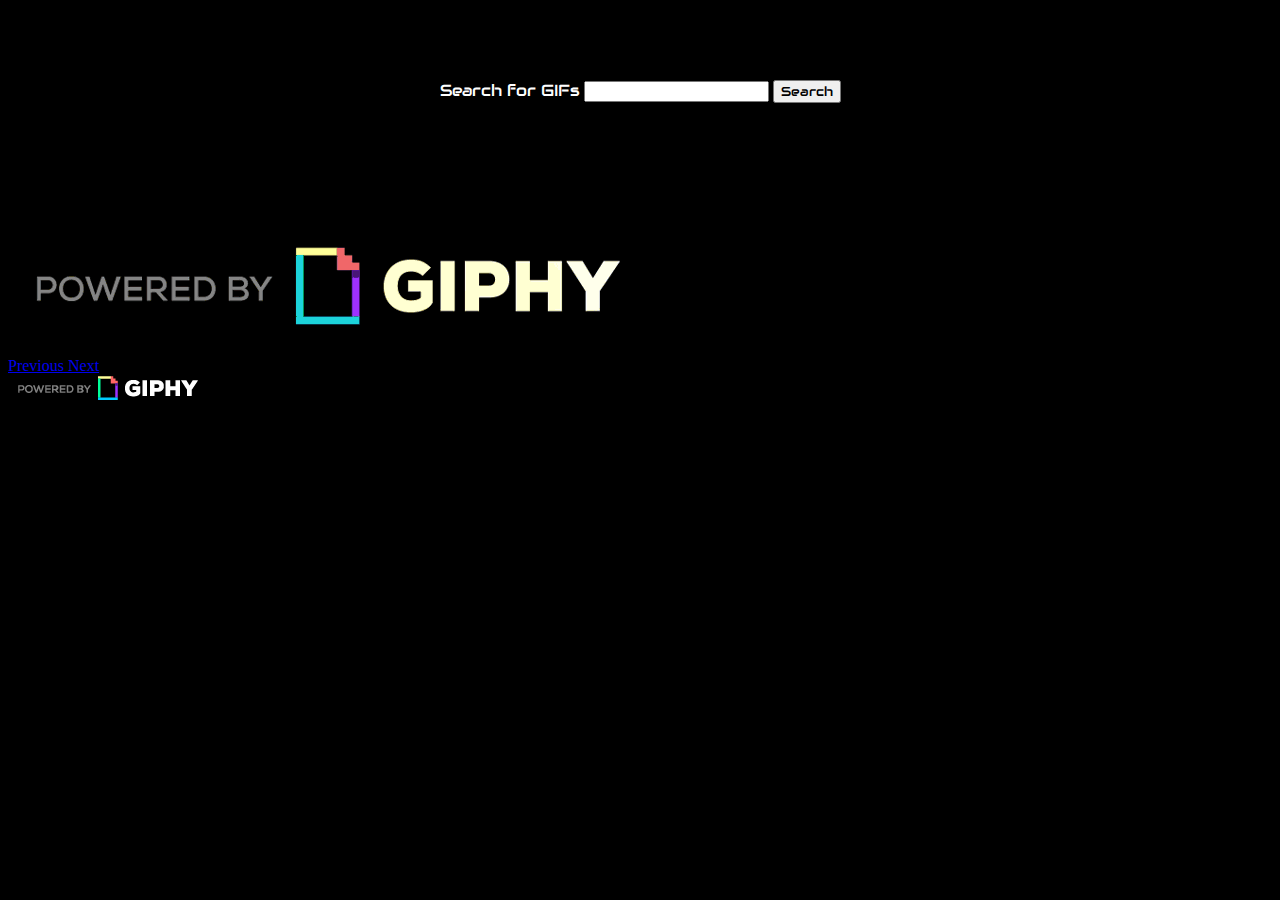
==== index.html @ 35f1b7cf "fourth commit" ====
<!DOCTYPE html>
<html lang="en">
<head>
    <meta charset="UTF-8">
    <meta http-equiv="X-UA-Compatible" content="IE=edge">
    <meta name="viewport" content="width=device-width, initial-scale=1.0">
    <title>Giphy API</title>
    <link rel="stylesheet" href="https://cdn.jsdelivr.net/npm/bootstrap@4.6.0/dist/css/bootstrap.min.css" integrity="sha384-B0vP5xmATw1+K9KRQjQERJvTumQW0nPEzvF6L/Z6nronJ3oUOFUFpCjEUQouq2+l" crossorigin="anonymous">

    <link rel="stylesheet" ref="text/css" href="styles.css">
    <link rel="stylesheet" href="https://fonts.googleapis.com/css?family=Audiowide">
</head>
<body>
    <div class="formDiv">
    <form action="">
        <label for="search">Search for GIFs</label>
        <input type="text" class="search">
        <button class="btn btn-light" id="submit" type="submit">Search</button>
</form>
</div>
<br>
<br>

<div id="carouselExampleIndicators" class="carousel slide" data-ride="carousel">
    <div class="carousel-inner">
      <div class="carousel-item active">
        <img src="./assets/PoweredBy_640_Horizontal_Light-Backgrounds_With_Logo.gif" class="d-block w-100" alt="...">
      </div>
    </div>
    <a class="carousel-control-prev" href="#carouselExampleIndicators" role="button" data-slide="prev">
      <span class="carousel-control-prev-icon" aria-hidden="true"></span>
      <span class="sr-only">Previous</span>
    </a>
    <a class="carousel-control-next" href="#carouselExampleIndicators" role="button" data-slide="next">
      <span class="carousel-control-next-icon" aria-hidden="true"></span>
      <span class="sr-only">Next</span>
    </a>
  </div>





<footer>
<img src="./assets/PoweredBy_200px-Black_HorizLogo.png" alt="" id="powered">
</footer>

<script src="https://code.jquery.com/jquery-3.5.1.slim.min.js" integrity="sha384-DfXdz2htPH0lsSSs5nCTpuj/zy4C+OGpamoFVy38MVBnE+IbbVYUew+OrCXaRkfj" crossorigin="anonymous"></script>
<script src="https://cdn.jsdelivr.net/npm/popper.js@1.16.1/dist/umd/popper.min.js" integrity="sha384-9/reFTGAW83EW2RDu2S0VKaIzap3H66lZH81PoYlFhbGU+6BZp6G7niu735Sk7lN" crossorigin="anonymous"></script>
<script src="https://cdn.jsdelivr.net/npm/bootstrap@4.6.0/dist/js/bootstrap.min.js" integrity="sha384-+YQ4JLhjyBLPDQt//I+STsc9iw4uQqACwlvpslubQzn4u2UU2UFM80nGisd026JF" crossorigin="anonymous"></script>
    <script src="giphy.js"></script>
</body>
</html>
---- styles.css ----
body {
    background: black;
}

label {
    color: white;
    font-family: "Audiowide", sans-serif;
}

button {
    font-family: "Audiowide", sans-serif;
}

footer {
    position:sticky;
}

.formDiv {
    margin: 5em;
    display: flex;
    justify-content: space-evenly;
    align-items: center;
}
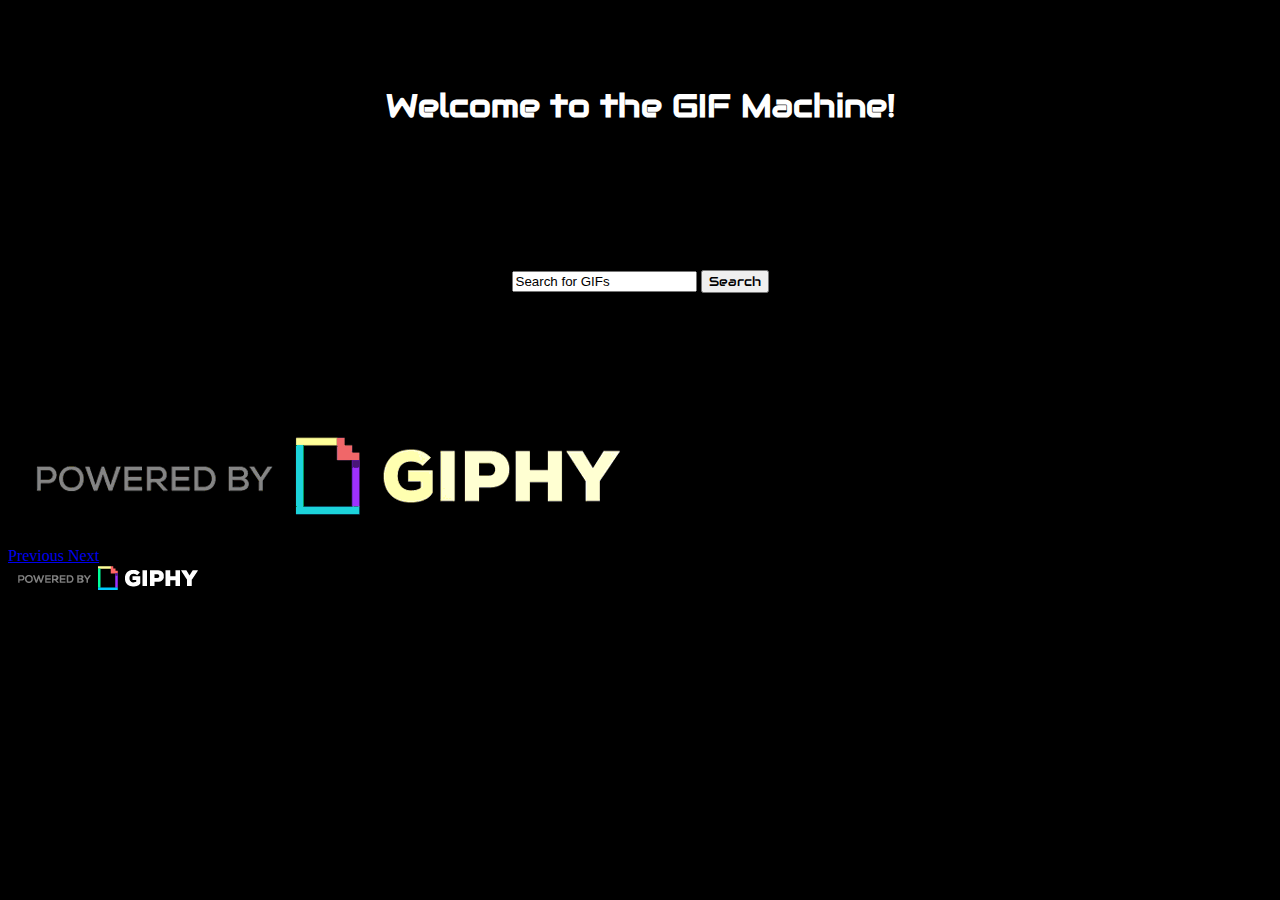
==== commit a5c9411e: "sixth commit" ====
--- a/index.html
+++ b/index.html
@@ -11,10 +11,11 @@
     <link rel="stylesheet" href="https://fonts.googleapis.com/css?family=Audiowide">
 </head>
 <body>
+  <h1 class="title">Welcome to the GIF Machine!</h1>
     <div class="formDiv">
     <form action="">
-        <label for="search">Search for GIFs</label>
-        <input type="text" class="search">
+        <!-- <label for="search" >Search for GIFs</label> -->
+        <input type="text" class="search" value='Search for GIFs'>
         <button class="btn btn-light" id="submit" type="submit">Search</button>
 </form>
 </div>
--- a/styles.css
+++ b/styles.css
@@ -20,4 +20,11 @@
     display: flex;
     justify-content: space-evenly;
     align-items: center;
+}
+.title {
+    padding: 2em;
+    text-align: center;
+    color: white;
+    font-family: "Audiowide", sans-serif;
+
 }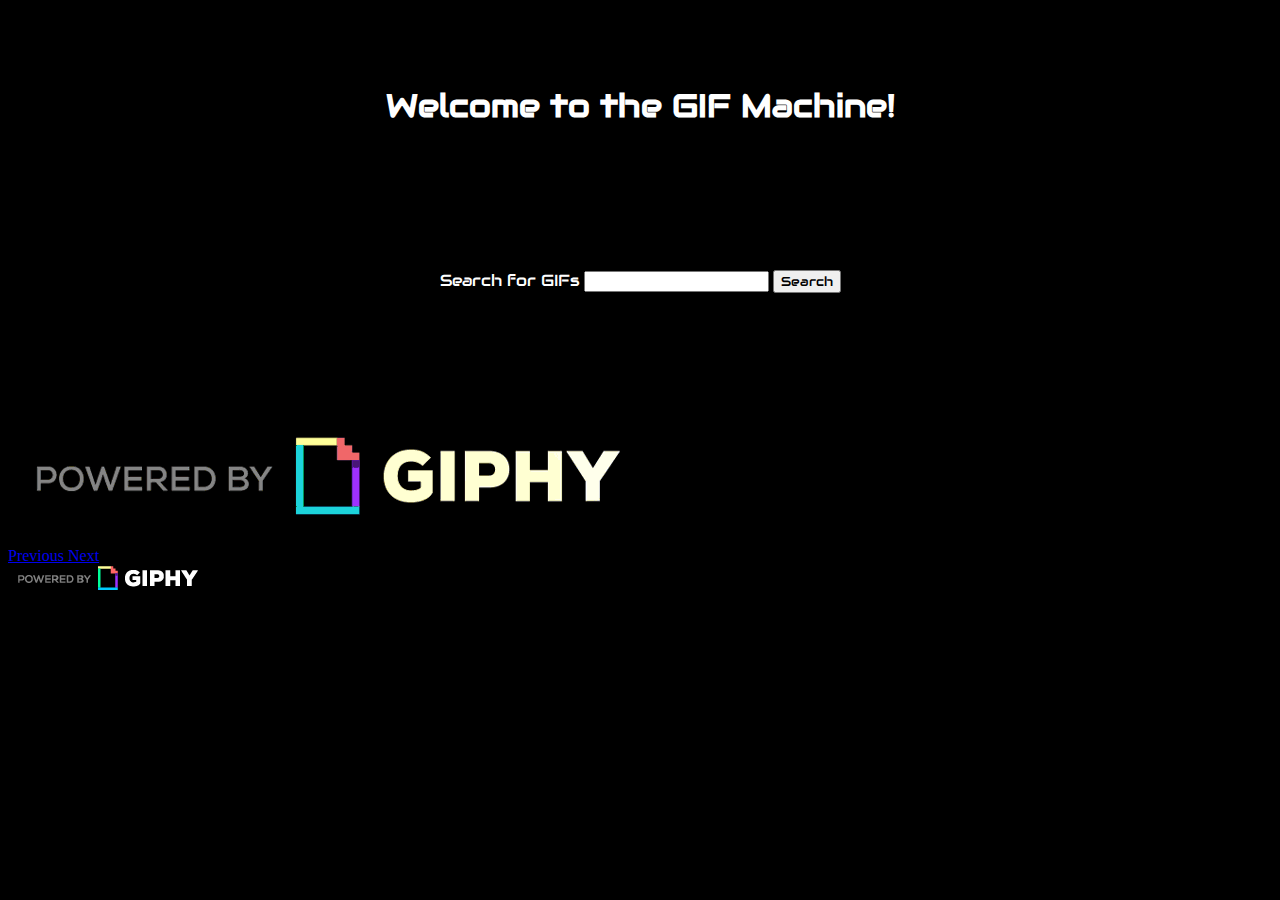
==== commit 1839ae26: "seventh commit" ====
--- a/index.html
+++ b/index.html
@@ -14,8 +14,8 @@
   <h1 class="title">Welcome to the GIF Machine!</h1>
     <div class="formDiv">
     <form action="">
-        <!-- <label for="search" >Search for GIFs</label> -->
-        <input type="text" class="search" value='Search for GIFs'>
+        <label for="search" >Search for GIFs</label>
+        <input type="text" class="search">
         <button class="btn btn-light" id="submit" type="submit">Search</button>
 </form>
 </div>
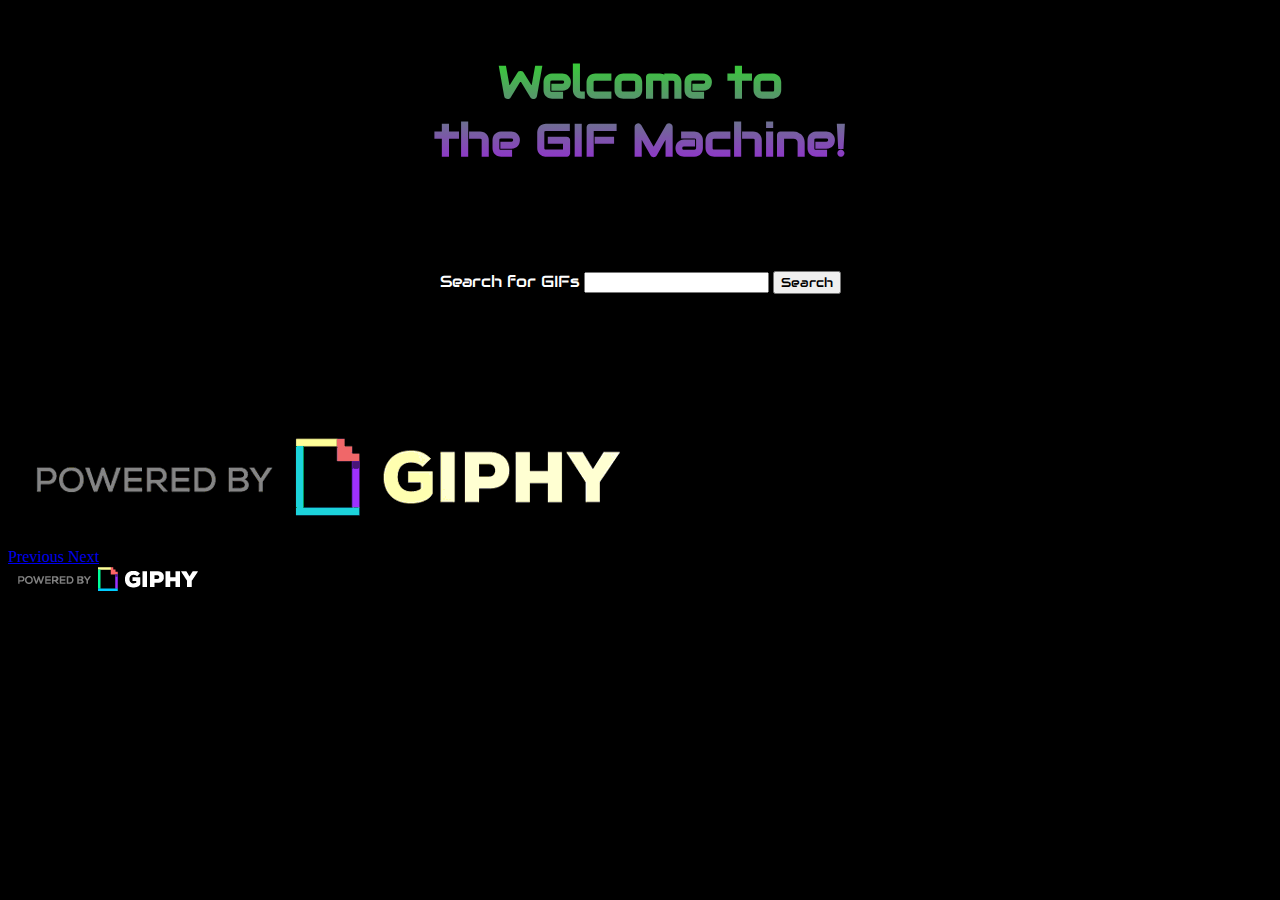
==== commit b754ee90: "seventh commit" ====
--- a/index.html
+++ b/index.html
@@ -11,7 +11,7 @@
     <link rel="stylesheet" href="https://fonts.googleapis.com/css?family=Audiowide">
 </head>
 <body>
-  <h1 class="title">Welcome to the GIF Machine!</h1>
+  <h1 class="title">Welcome to <br>the GIF Machine!</h1>
     <div class="formDiv">
     <form action="">
         <label for="search" >Search for GIFs</label>
--- a/styles.css
+++ b/styles.css
@@ -21,10 +21,13 @@
     justify-content: space-evenly;
     align-items: center;
 }
-.title {
-    padding: 2em;
+
+h1 {
+    font-family: 'Audiowide', sans-serif;
     text-align: center;
-    color: white;
-    font-family: "Audiowide", sans-serif;
-
-}+    padding: .5em;
+    font-size: 45px;
+    background: -webkit-linear-gradient(rgb(25, 255, 4), rgb(172, 4, 250));
+    -webkit-background-clip: text;
+    -webkit-text-fill-color: transparent;
+  }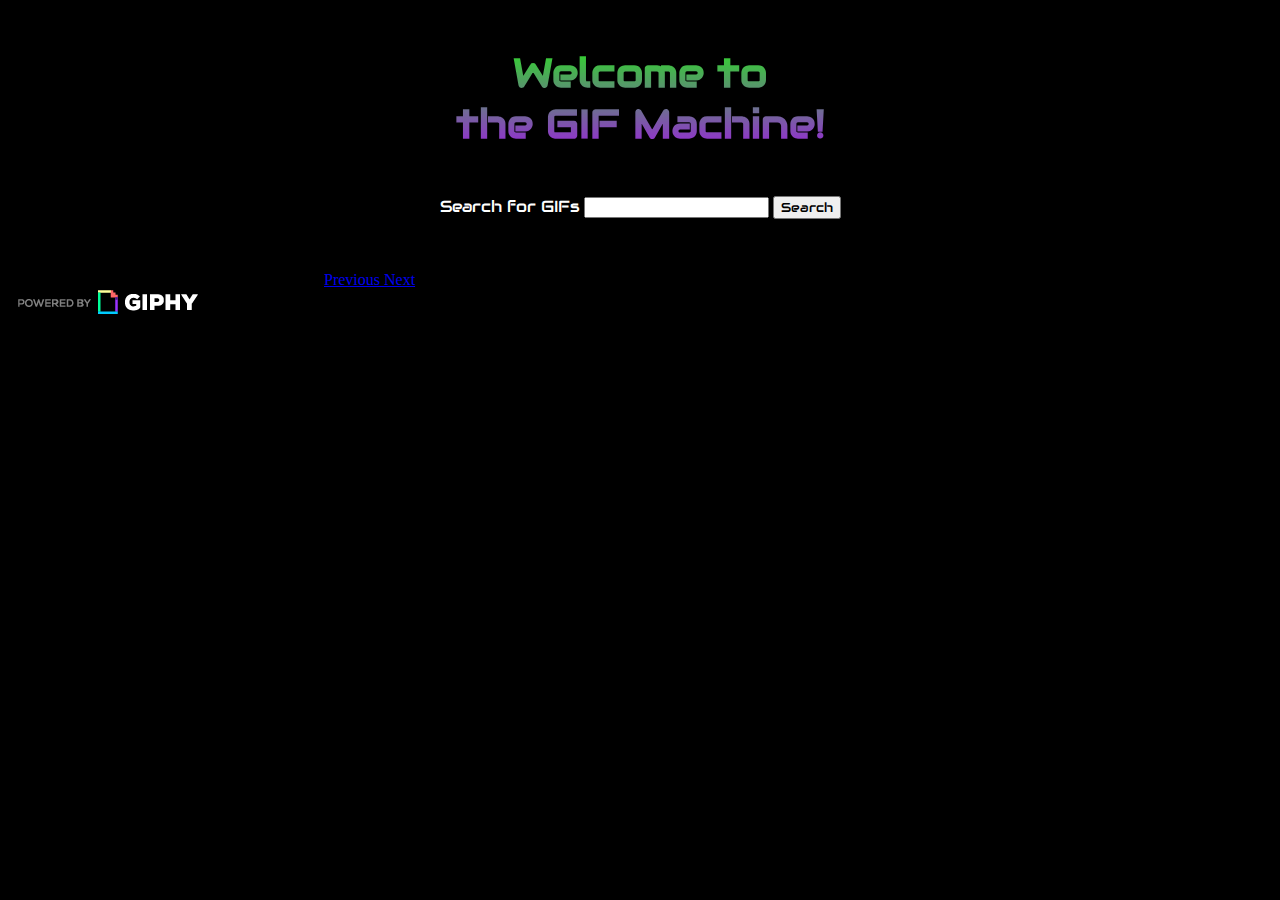
==== commit 660fba48: "eleventh commit" ====
--- a/index.html
+++ b/index.html
@@ -22,11 +22,11 @@
 <br>
 <br>
 
-<div id="carouselExampleIndicators" class="carousel slide" data-ride="carousel">
+<div id="carouselExampleIndicators" class="carousel slide carousel-fade" data-ride="carousel">
     <div class="carousel-inner">
-      <div class="carousel-item active">
+      <!-- <div class="carousel-item active">
         <img src="./assets/PoweredBy_640_Horizontal_Light-Backgrounds_With_Logo.gif" class="d-block w-100" alt="...">
-      </div>
+      </div> -->
     </div>
     <a class="carousel-control-prev" href="#carouselExampleIndicators" role="button" data-slide="prev">
       <span class="carousel-control-prev-icon" aria-hidden="true"></span>
--- a/styles.css
+++ b/styles.css
@@ -16,18 +16,24 @@
 }
 
 .formDiv {
-    margin: 5em;
+    margin: 1em;
     display: flex;
-    justify-content: space-evenly;
     align-items: center;
+    justify-content: center;
 }
 
 h1 {
     font-family: 'Audiowide', sans-serif;
     text-align: center;
     padding: .5em;
-    font-size: 45px;
+    font-size: 2.5em;
     background: -webkit-linear-gradient(rgb(25, 255, 4), rgb(172, 4, 250));
     -webkit-background-clip: text;
     -webkit-text-fill-color: transparent;
-  }+  }
+
+#carouselExampleIndicators {
+    margin: auto;
+    height: 25%;
+    width: 50%;
+}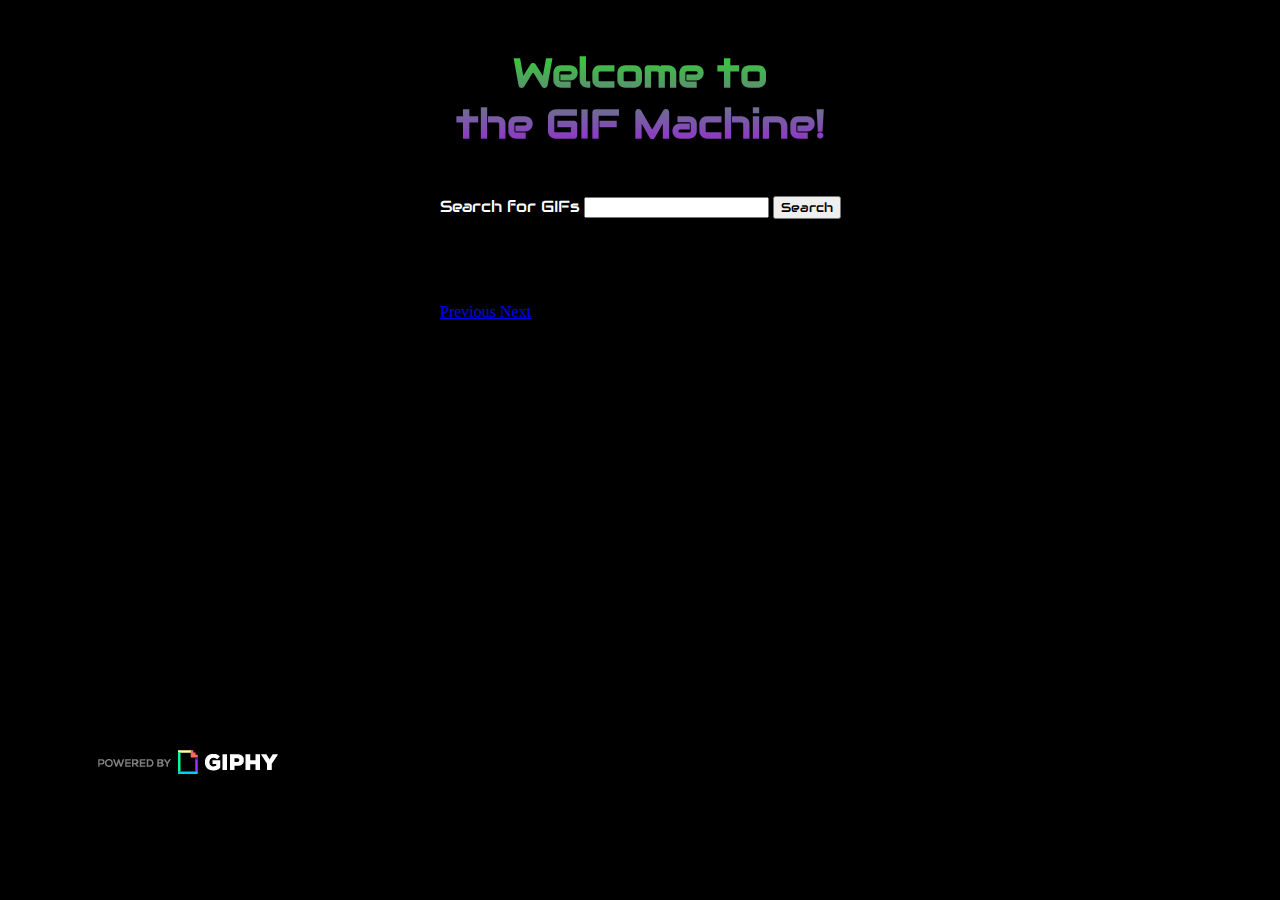
==== commit f60d3c32: "thirteen" ====
--- a/index.html
+++ b/index.html
@@ -4,7 +4,7 @@
     <meta charset="UTF-8">
     <meta http-equiv="X-UA-Compatible" content="IE=edge">
     <meta name="viewport" content="width=device-width, initial-scale=1.0">
-    <title>Giphy API</title>
+    <title>The GIF Machine</title>
     <link rel="stylesheet" href="https://cdn.jsdelivr.net/npm/bootstrap@4.6.0/dist/css/bootstrap.min.css" integrity="sha384-B0vP5xmATw1+K9KRQjQERJvTumQW0nPEzvF6L/Z6nronJ3oUOFUFpCjEUQouq2+l" crossorigin="anonymous">
 
     <link rel="stylesheet" ref="text/css" href="styles.css">
@@ -38,8 +38,9 @@
     </a>
   </div>
 
-
-
+  <br>
+  <br>
+  <br>
 
 
 <footer>
@@ -49,6 +50,6 @@
 <script src="https://code.jquery.com/jquery-3.5.1.slim.min.js" integrity="sha384-DfXdz2htPH0lsSSs5nCTpuj/zy4C+OGpamoFVy38MVBnE+IbbVYUew+OrCXaRkfj" crossorigin="anonymous"></script>
 <script src="https://cdn.jsdelivr.net/npm/popper.js@1.16.1/dist/umd/popper.min.js" integrity="sha384-9/reFTGAW83EW2RDu2S0VKaIzap3H66lZH81PoYlFhbGU+6BZp6G7niu735Sk7lN" crossorigin="anonymous"></script>
 <script src="https://cdn.jsdelivr.net/npm/bootstrap@4.6.0/dist/js/bootstrap.min.js" integrity="sha384-+YQ4JLhjyBLPDQt//I+STsc9iw4uQqACwlvpslubQzn4u2UU2UFM80nGisd026JF" crossorigin="anonymous"></script>
-    <script src="giphy.js"></script>
+    <script src="./script.js"></script>
 </body>
 </html>--- a/styles.css
+++ b/styles.css
@@ -12,7 +12,10 @@
 }
 
 footer {
-    position:sticky;
+    margin-top: 5em;
+    margin-bottom: 1em;
+    padding: 5em;
+    position: absolute;
 }
 
 .formDiv {
@@ -34,6 +37,7 @@
 
 #carouselExampleIndicators {
     margin: auto;
-    height: 25%;
-    width: 50%;
+    padding: 2em;
+    height: 200px;
+    width: 400px;
 }